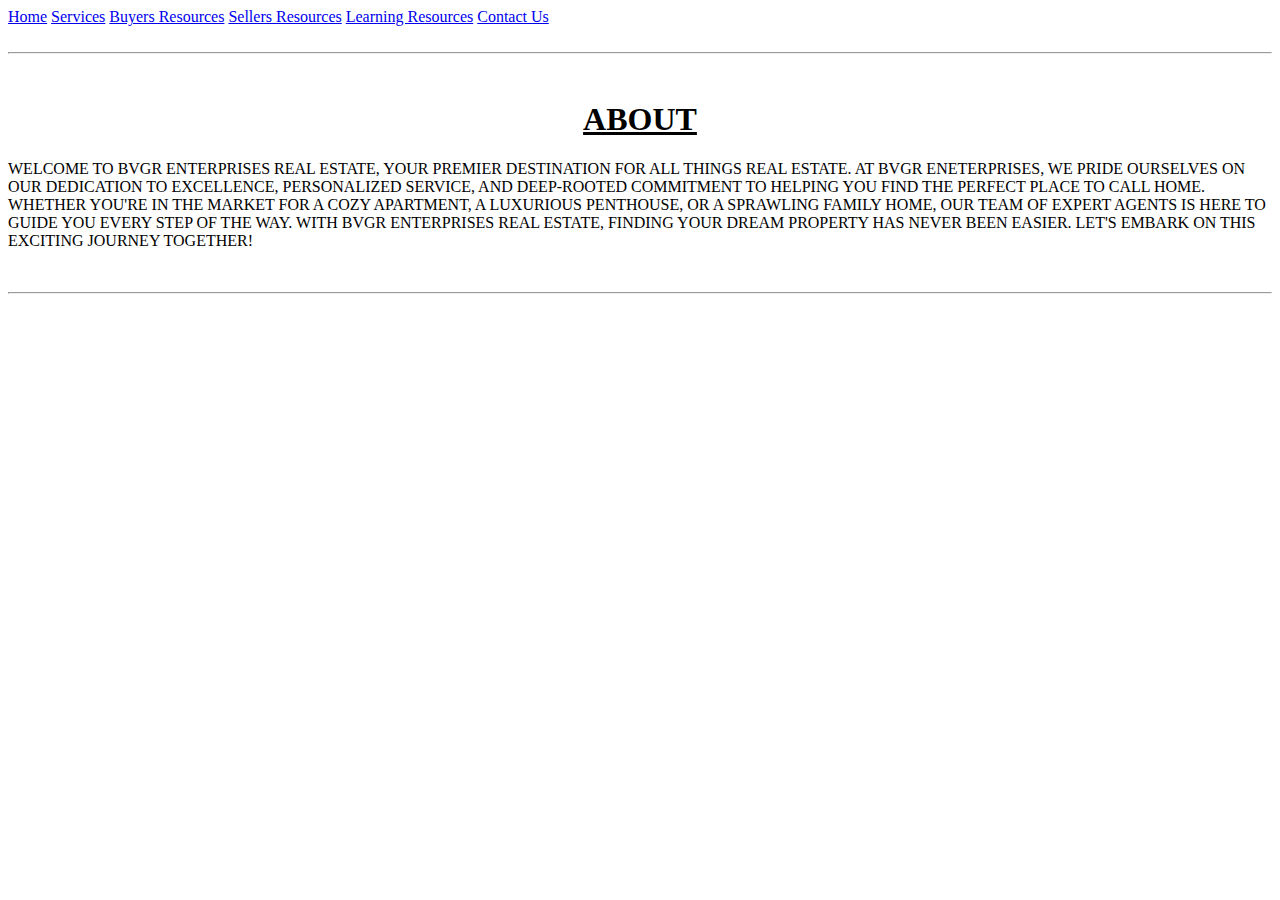
==== about.html @ e7364e7e "Update" ====
<!DOCTYPE html>
<html lang="en">

<head>
    <meta charset="UTF-8">
    <meta name="author" content="Boris V. Guerrero Reyes">
    <link rel="stylesheet" href="main.css">
    <link rel="stylesheet" href="main2.css">
    <link rel="stylesheet" href="curtainstyle.css">
    <script defer src="curtainscript.js"></script>
    <script defer src="main.js"></script>
    <title>About</title>

</head>

<body>
    <header>
        <div class="navbar">
            <a href="index.html" class="active">Home</a>
            <a href="services.html">Services</a>
            <a href="buyers.html">Buyers Resources</a>
            <a href="sellers.html">Sellers Resources</a>
            <a href="learning-resources.html">Learning Resources</a>
            <a href="contact.html">Contact Us</a>
            <a href="javascript:void(0);" class="icon" onclick="toggleMenu()">
                <i class="fa fa-bars"></i>
            </a>

        </div>

        <script src="test.js"></script>

    </header>
    <br>
    <hr><br>
    <main>
        <h1 style="text-align: center;"><u>ABOUT</u></h1>
        <p>WELCOME TO BVGR ENTERPRISES REAL ESTATE, YOUR PREMIER DESTINATION FOR ALL THINGS REAL ESTATE. AT BVGR ENETERPRISES, WE PRIDE OURSELVES ON OUR DEDICATION TO EXCELLENCE, PERSONALIZED SERVICE, AND DEEP-ROOTED COMMITMENT TO HELPING YOU FIND THE PERFECT PLACE TO CALL HOME. WHETHER YOU'RE IN THE MARKET FOR A COZY APARTMENT, A LUXURIOUS PENTHOUSE, OR A SPRAWLING FAMILY HOME, OUR TEAM OF EXPERT AGENTS IS HERE TO GUIDE YOU EVERY STEP OF THE WAY. WITH BVGR ENTERPRISES REAL ESTATE, FINDING YOUR DREAM PROPERTY HAS NEVER BEEN EASIER. LET'S EMBARK ON THIS EXCITING JOURNEY TOGETHER!
        </p>
    </main>
    <br>
    <hr><br>
    <footer>
      

    </footer>
</body>

</html>
---- curtainstyle.css ----
.overlay {
    height: 100%;
    width: 0;
    position: fixed;
    z-index: 1;
    top: 0;
    left: 0;
    background-color: rgb(0, 0, 0);
    background-color: rgba(0, 0, 0, 0.9);
    overflow-x: hidden;
    transition: 0.5s;
}

.overlay-content {
    position: relative;
    top: 25%;
    width: 100%;
    text-align: center;
    margin-top: 30px;
}

.overlay a {
    padding: 8px;
    text-decoration: none;
    font-size: 36px;
    color: #818181;
    display: block;
    transition: 0.3s;
}

.overlay a:hover,
.overlay a:focus {
    color: #f1f1f1;
}

.overlay .closebtn {
    position: absolute;
    top: 20px;
    right: 45px;
    font-size: 60px;
}

@media screen and (max-height: 450px) {
    .overlay a {
        font-size: 20px
    }

    .overlay .closebtn {
        font-size: 40px;
        top: 15px;
        right: 35px;
    }
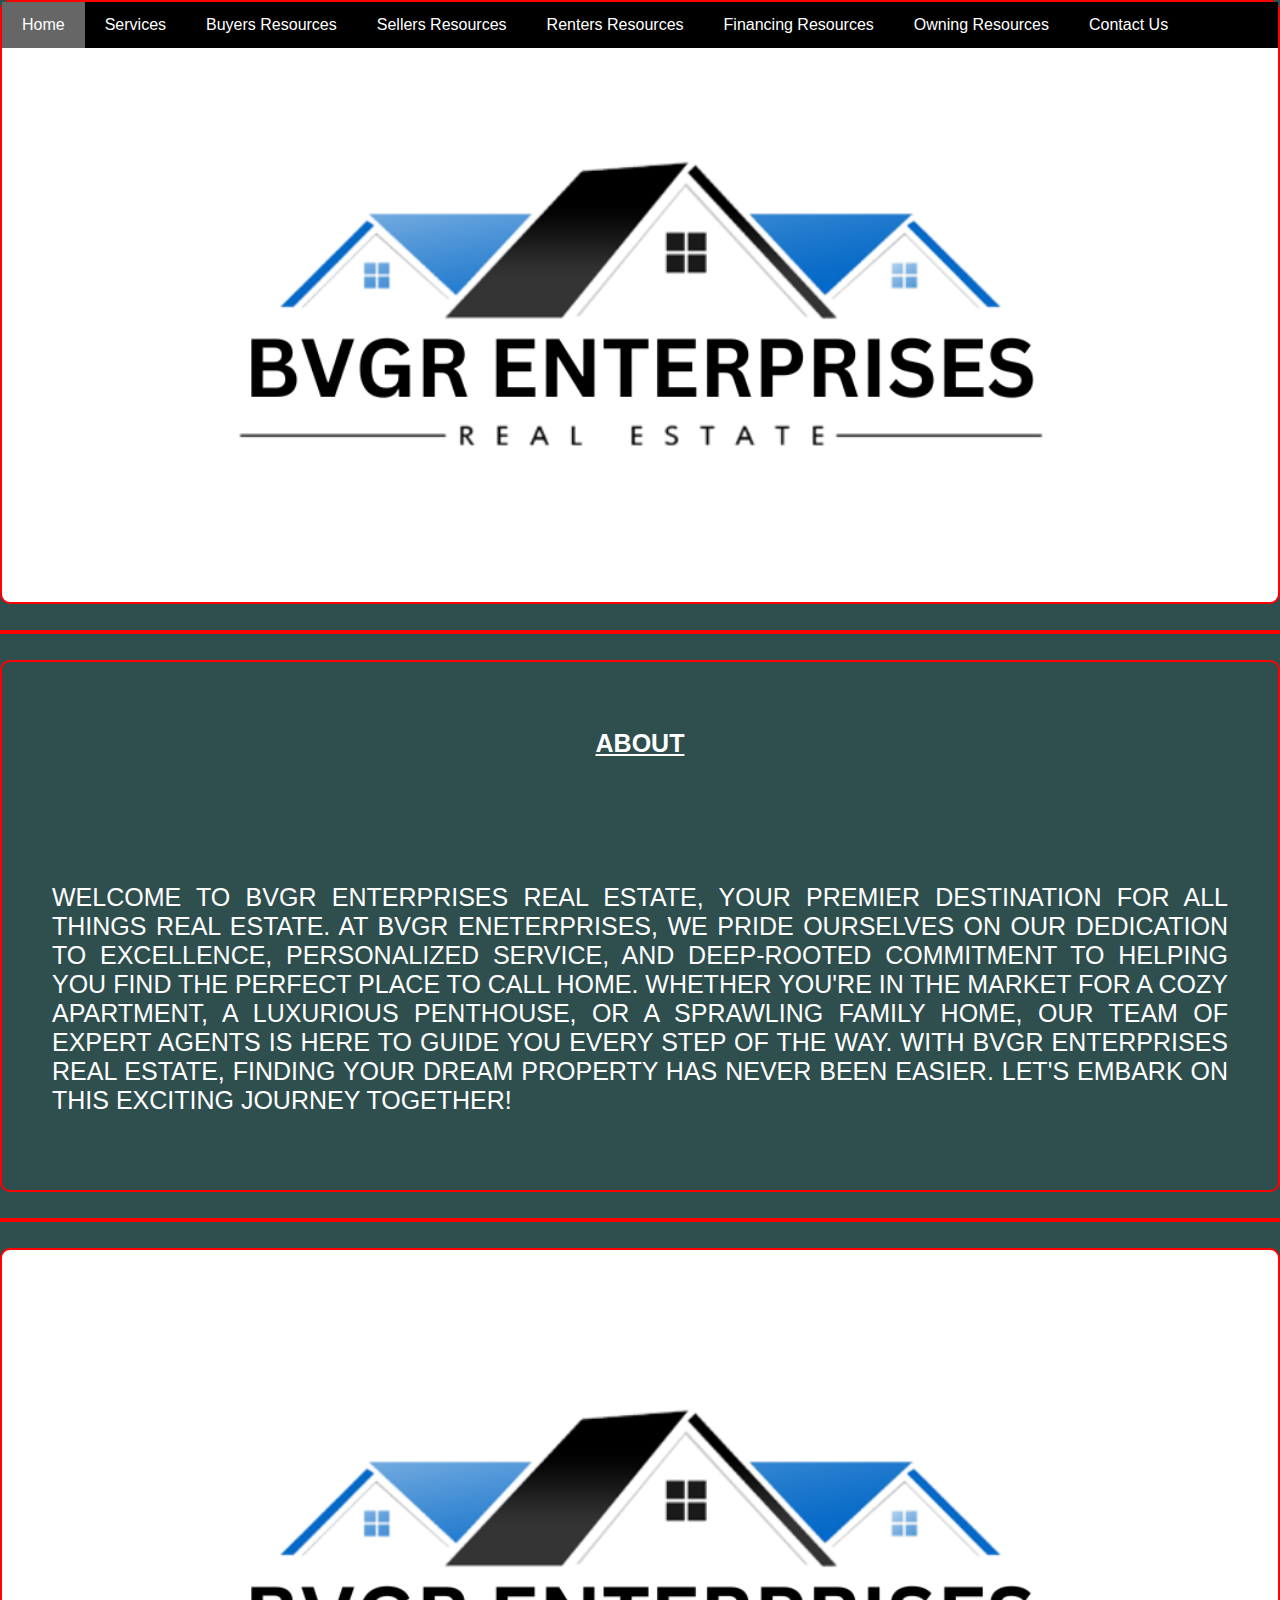
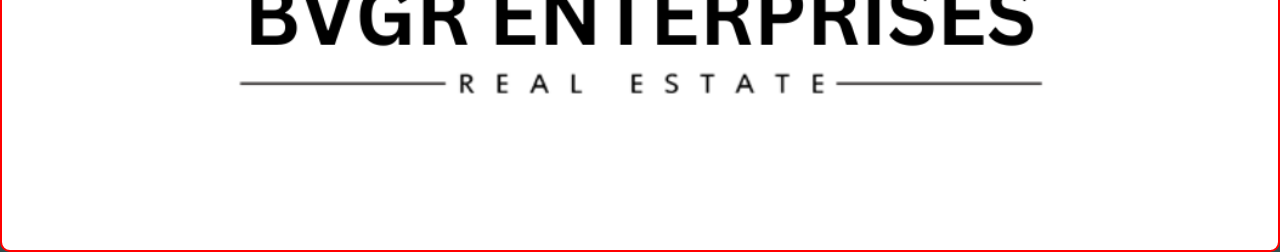
==== commit 7f0d6a7b: "Update" ====
--- a/about.html
+++ b/about.html
@@ -20,7 +20,9 @@
             <a href="services.html">Services</a>
             <a href="buyers.html">Buyers Resources</a>
             <a href="sellers.html">Sellers Resources</a>
-            <a href="learning-resources.html">Learning Resources</a>
+            <a href="renters.html">Renters Resources</a>
+            <a href="financing.html">Financing Resources</a>
+            <a href="owning.html">Owning Resources</a>
             <a href="contact.html">Contact Us</a>
             <a href="javascript:void(0);" class="icon" onclick="toggleMenu()">
                 <i class="fa fa-bars"></i>
@@ -41,9 +43,9 @@
     <br>
     <hr><br>
     <footer>
-      
+
 
     </footer>
 </body>
 
-</html>+</html>
--- a/main.css
+++ b/main.css
@@ -0,0 +1,77 @@
+body {
+    text-align: center;
+    background-color: darkslategrey;
+}
+
+img {
+    border: 2px solid yellow;
+    border-radius: 10px;
+    height: 500px;
+    width: 800px;
+    object-fit: fill;
+    margin: 50px;
+}
+
+header {
+    border: 2px solid red;
+    border-radius: 10px;
+    height: 600px;
+    width: auto;
+    background-image: url(Logos/bvgrre.png);
+    background-repeat: no-repeat;
+    background-size: cover;
+    background-position: center;
+}
+
+main {
+    border: 2px solid red;
+    border-radius: 10px;
+    height: auto;
+    width: auto;
+}
+
+footer {
+    border: 2px solid red;
+    border-radius: 10px;
+    height: 600px;
+    width: auto;
+    background-image: url(Logos/bvgrre.png);
+    background-repeat: no-repeat;
+    background-size: cover;
+    background-position: center;
+}
+
+h1,
+p,
+address {
+    color: white;
+    font-size: 25px;
+    text-align: justify;
+    padding: 50px;
+}
+
+.contact-us {
+    text-align: center;
+    font-size: 30px;
+}
+
+hr {
+    border: 2px solid red;
+}
+
+.image-container {
+    position: relative;
+    display: inline-block;
+    text-decoration: none;
+}
+
+.image-text {
+    width: 700px;
+    font-size: 50px;
+    position: absolute;
+    bottom: 100px;
+    left: 90px;
+    color: white;
+    background-color: rgba(0, 0, 0, 0.5);
+    padding: 5px 10px;
+    text-shadow: 2px 2px 4px #000000;
--- a/main2.css
+++ b/main2.css
@@ -0,0 +1,61 @@
+body {
+    margin: 0;
+    font-family: Arial, sans-serif;
+}
+
+.navbar {
+    overflow: hidden;
+    background-color: black;
+}
+
+.navbar a {
+    float: left;
+    display: block;
+    color: white;
+    text-align: center;
+    padding: 14px 20px;
+    text-decoration: none;
+}
+
+.navbar a:hover {
+    background-color: #ddd;
+    color: black;
+}
+
+.navbar a.active {
+    background-color: #666;
+    color: white;
+}
+
+.navbar .icon {
+    display: none;
+}
+
+@media screen and (max-width: 600px) {
+    .navbar a:not(:first-child) {
+        display: none;
+    }
+
+    .navbar a.icon {
+        float: right;
+        display: block;
+    }
+}
+
+@media screen and (max-width: 600px) {
+    .navbar.responsive {
+        position: relative;
+    }
+
+    .navbar.responsive .icon {
+        position: absolute;
+        right: 0;
+        top: 0;
+    }
+
+    .navbar.responsive a {
+        float: none;
+        display: block;
+        text-align: left;
+    }
+}
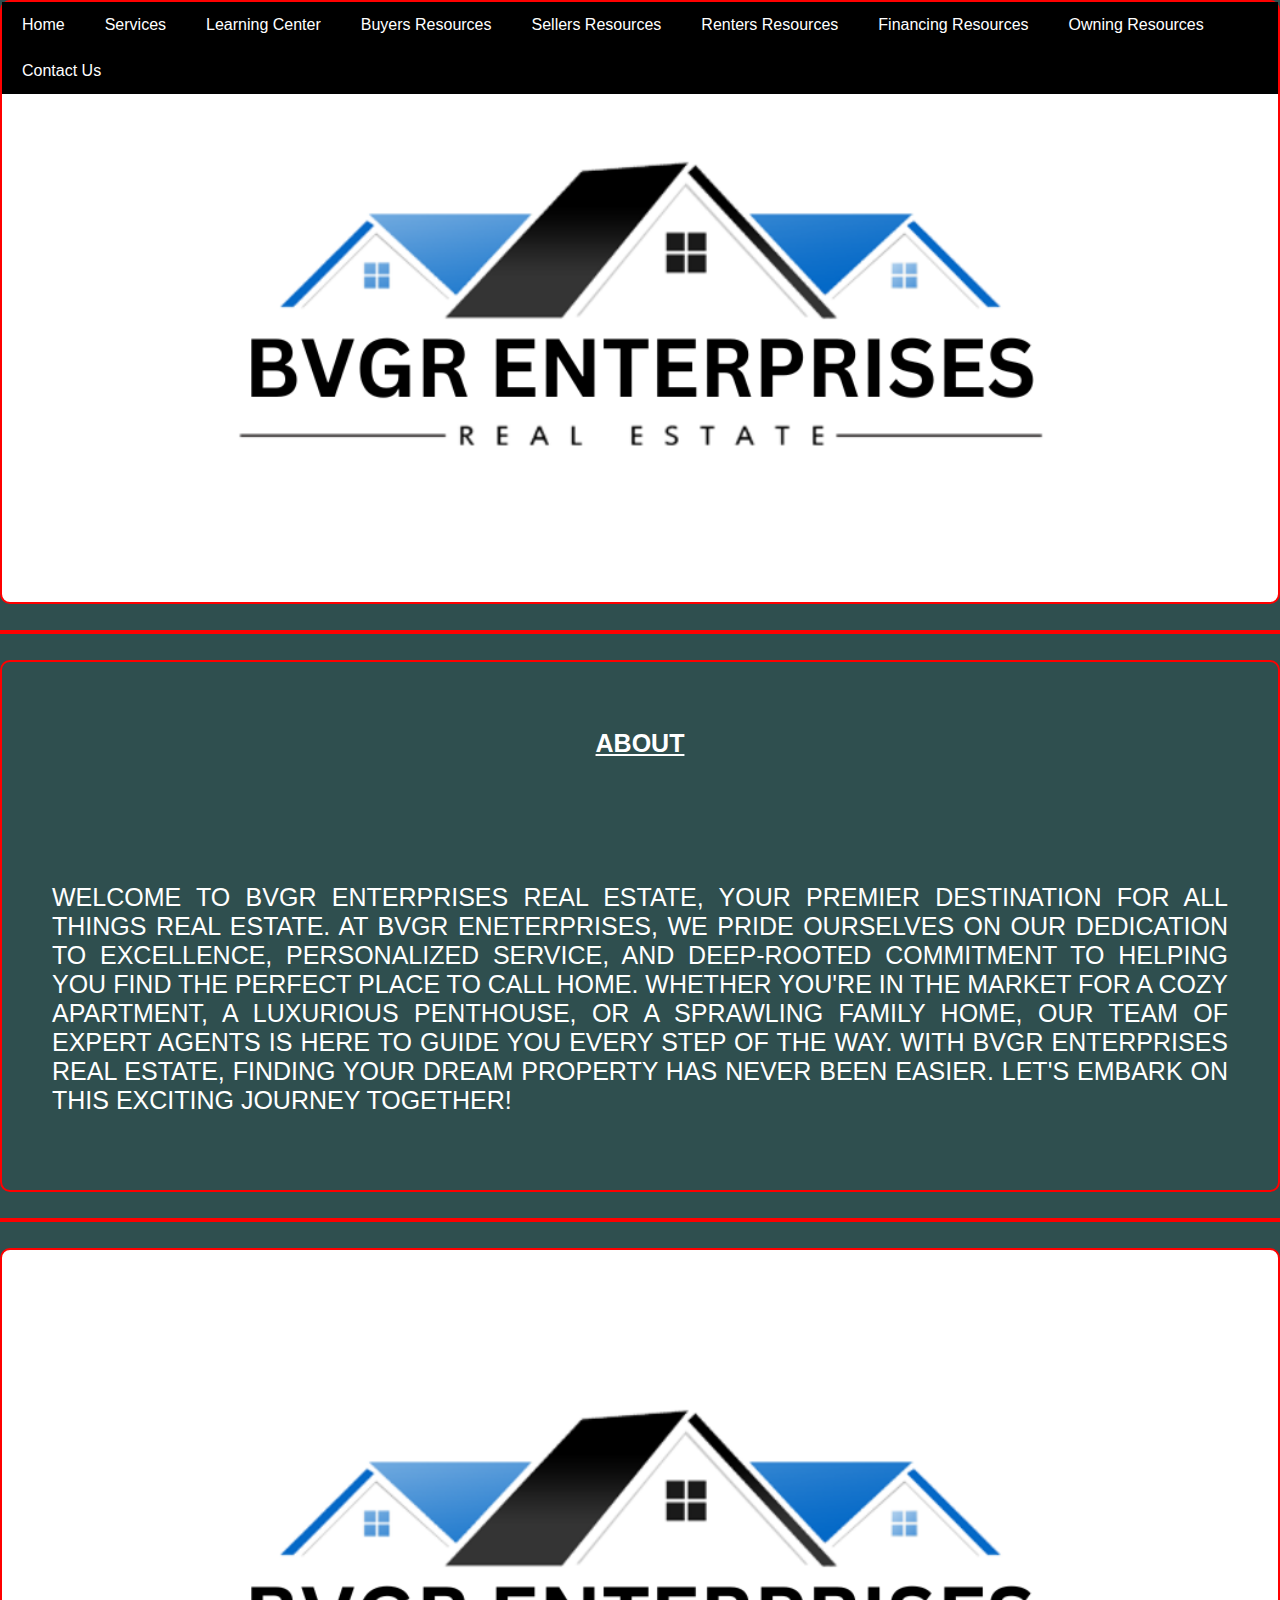
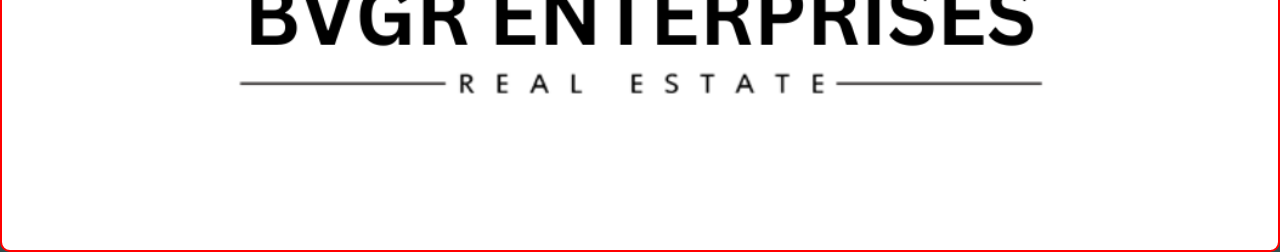
==== commit 115eb902: "Update" ====
--- a/about.html
+++ b/about.html
@@ -16,8 +16,9 @@
 <body>
     <header>
         <div class="navbar">
-            <a href="index.html" class="active">Home</a>
+            <a href="index.html">Home</a>
             <a href="services.html">Services</a>
+            <a href="https://www.zillow.com/learn/">Learning Center</a>
             <a href="buyers.html">Buyers Resources</a>
             <a href="sellers.html">Sellers Resources</a>
             <a href="renters.html">Renters Resources</a>
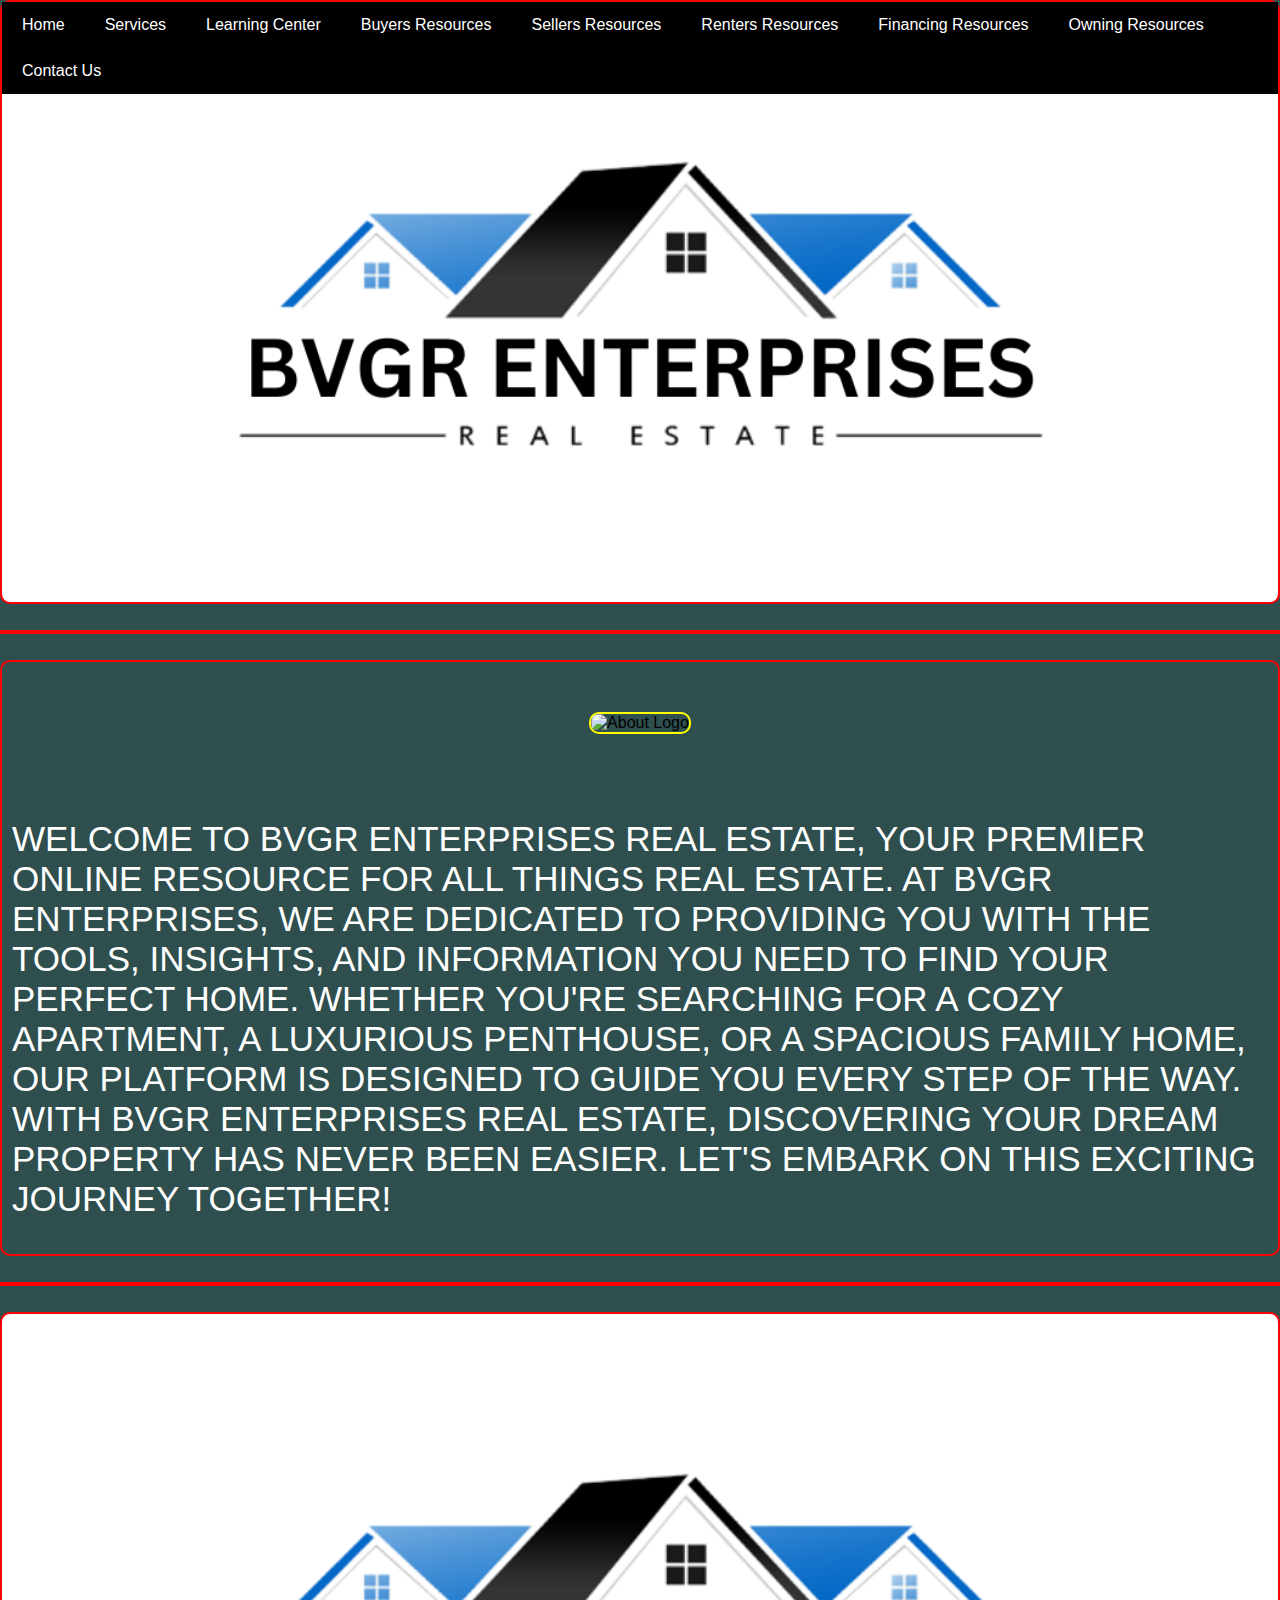
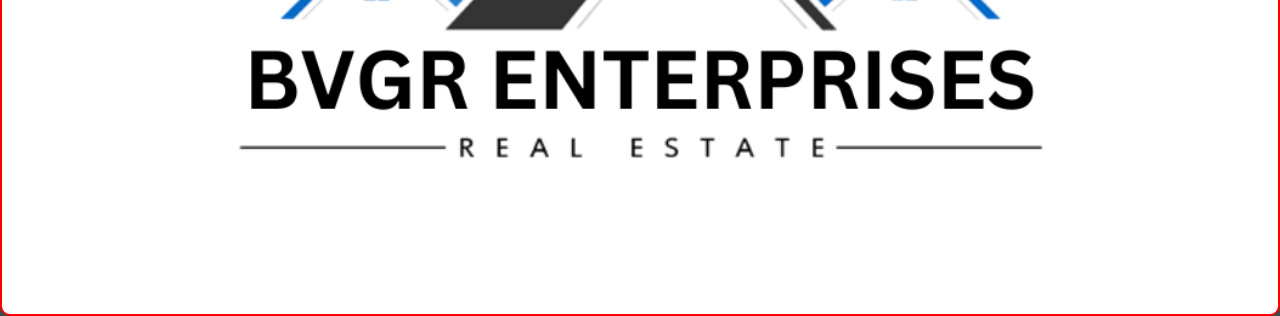
==== commit b67e0a58: "Update" ====
--- a/about.html
+++ b/about.html
@@ -3,7 +3,8 @@
 
 <head>
     <meta charset="UTF-8">
-    <meta name="author" content="Boris V. Guerrero Reyes">
+    <meta name="author" content="BVGR Enterprises">
+    <link rel="icon" type="img/png" href="Logos/BVGR-Enterprises-Real-Estate.png">
     <link rel="stylesheet" href="main.css">
     <link rel="stylesheet" href="main2.css">
     <link rel="stylesheet" href="curtainstyle.css">
@@ -37,8 +38,8 @@
     <br>
     <hr><br>
     <main>
-        <h1 style="text-align: center;"><u>ABOUT</u></h1>
-        <p>WELCOME TO BVGR ENTERPRISES REAL ESTATE, YOUR PREMIER DESTINATION FOR ALL THINGS REAL ESTATE. AT BVGR ENETERPRISES, WE PRIDE OURSELVES ON OUR DEDICATION TO EXCELLENCE, PERSONALIZED SERVICE, AND DEEP-ROOTED COMMITMENT TO HELPING YOU FIND THE PERFECT PLACE TO CALL HOME. WHETHER YOU'RE IN THE MARKET FOR A COZY APARTMENT, A LUXURIOUS PENTHOUSE, OR A SPRAWLING FAMILY HOME, OUR TEAM OF EXPERT AGENTS IS HERE TO GUIDE YOU EVERY STEP OF THE WAY. WITH BVGR ENTERPRISES REAL ESTATE, FINDING YOUR DREAM PROPERTY HAS NEVER BEEN EASIER. LET'S EMBARK ON THIS EXCITING JOURNEY TOGETHER!
+        <img src="Images/about.png" alt="About Logo">
+        <p>WELCOME TO BVGR ENTERPRISES REAL ESTATE, YOUR PREMIER ONLINE RESOURCE FOR ALL THINGS REAL ESTATE. AT BVGR ENTERPRISES, WE ARE DEDICATED TO PROVIDING YOU WITH THE TOOLS, INSIGHTS, AND INFORMATION YOU NEED TO FIND YOUR PERFECT HOME. WHETHER YOU'RE SEARCHING FOR A COZY APARTMENT, A LUXURIOUS PENTHOUSE, OR A SPACIOUS FAMILY HOME, OUR PLATFORM IS DESIGNED TO GUIDE YOU EVERY STEP OF THE WAY. WITH BVGR ENTERPRISES REAL ESTATE, DISCOVERING YOUR DREAM PROPERTY HAS NEVER BEEN EASIER. LET'S EMBARK ON THIS EXCITING JOURNEY TOGETHER!
         </p>
     </main>
     <br>
--- a/main.css
+++ b/main.css
@@ -45,9 +45,19 @@
 p,
 address {
     color: white;
-    font-size: 25px;
-    text-align: justify;
-    padding: 50px;
+    font-size: 35px;
+    text-align: left;
+    padding-left: 10px;
+    padding-right: 10px;
+}
+
+@media (max-width: 768px) {
+
+    h1,
+    p,
+    address {
+        text-align: center;
+    }
 }
 
 .contact-us {
@@ -75,3 +85,17 @@
     background-color: rgba(0, 0, 0, 0.5);
     padding: 5px 10px;
     text-shadow: 2px 2px 4px #000000;
+}
+
+.image-container {
+    position: relative;
+    display: inline-block;
+}
+
+img:hover {
+    transform: scale(1.1);
+}
+
+img {
+    transition: transform 0.3s ease;
+}
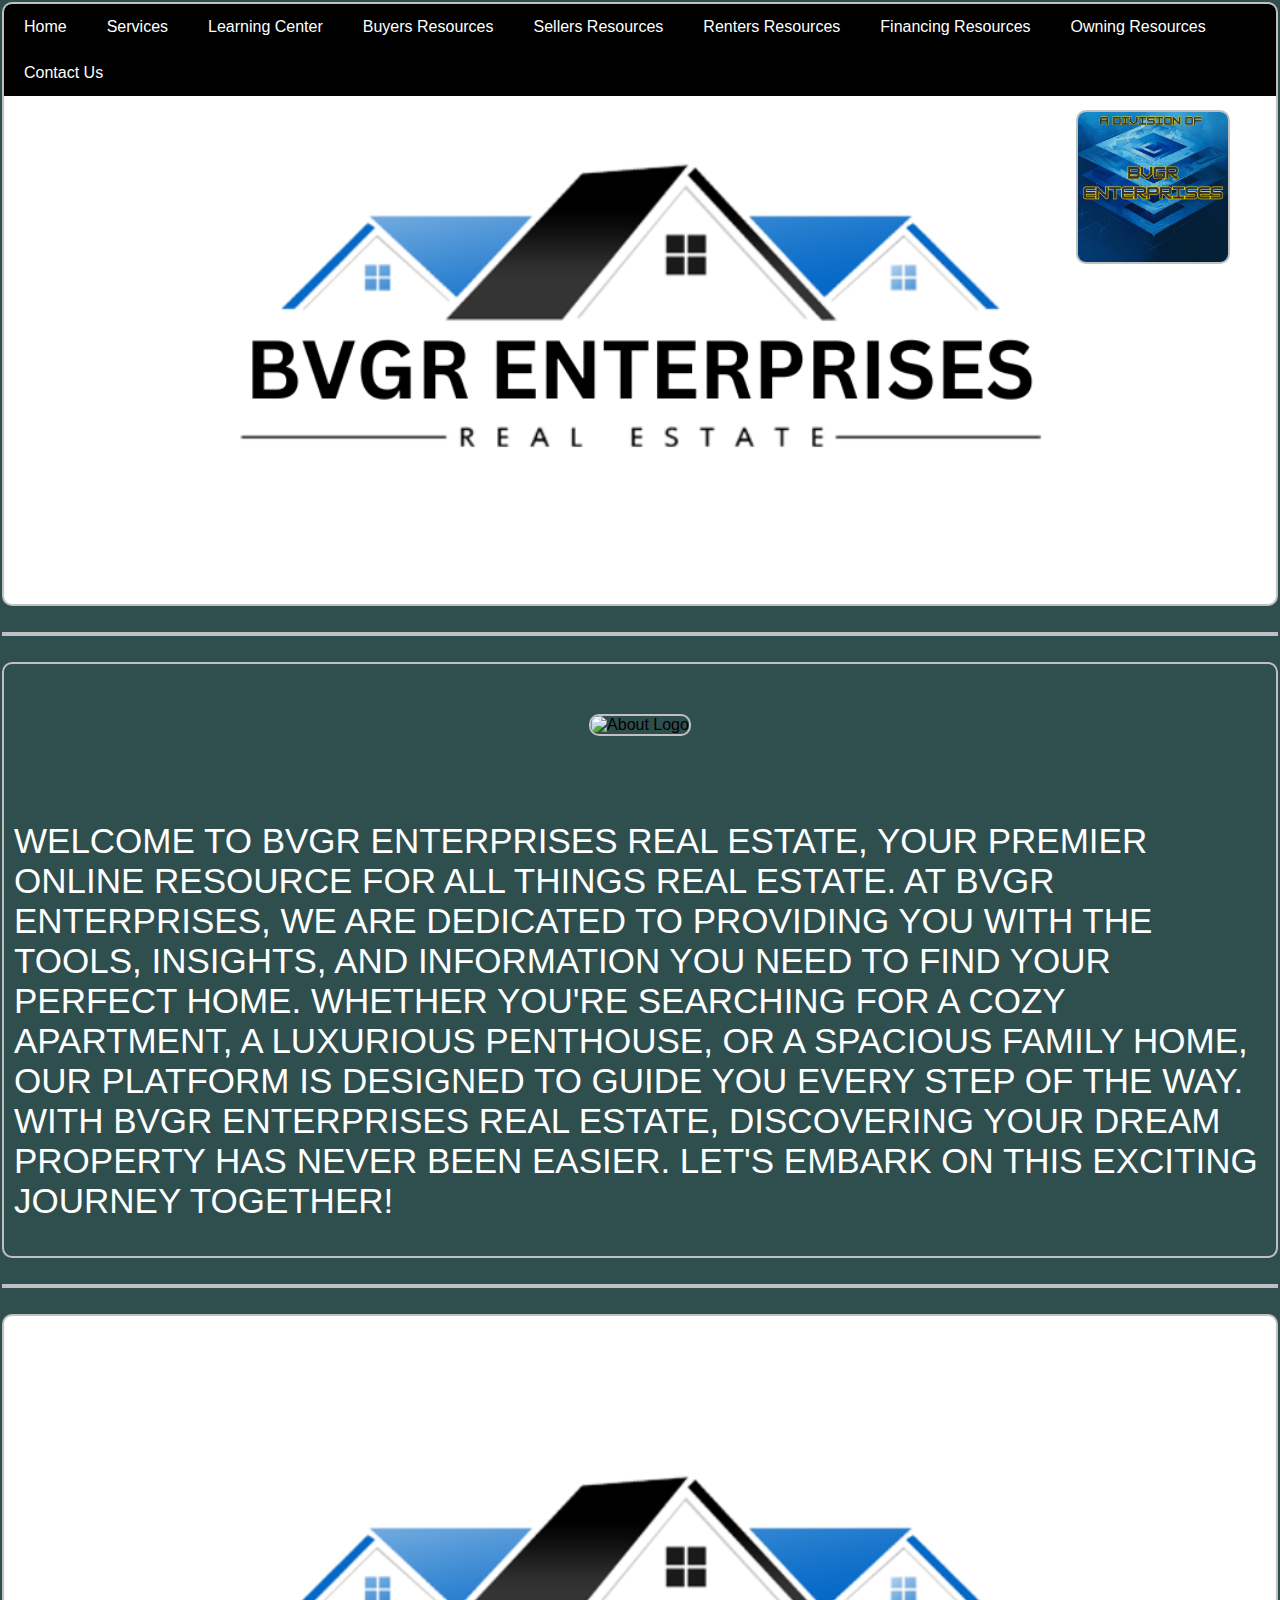
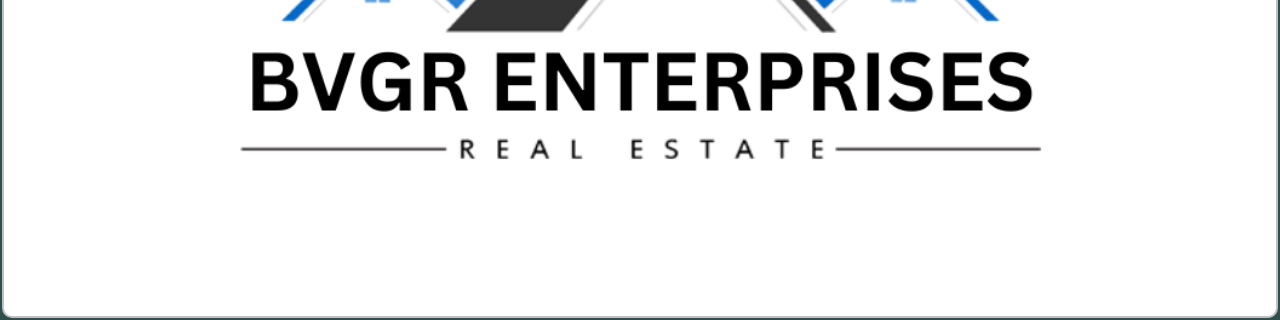
==== commit 16c561e2: "Update" ====
--- a/about.html
+++ b/about.html
@@ -31,9 +31,9 @@
             </a>
 
         </div>
-
-        <script src="test.js"></script>
-
+        <a href="https://bvgr003.github.io/BVGR-Enterprises/" class="logo-link">
+            <img class="logo" src="Logos/vtsni-div.png" alt="BVGR Enterprises Logo">
+        </a>
     </header>
     <br>
     <hr><br>
--- a/main.css
+++ b/main.css
@@ -1,19 +1,44 @@
 body {
     text-align: center;
     background-color: darkslategrey;
+    padding: 2px;
 }
 
 img {
-    border: 2px solid yellow;
+    border: 2px solid silver;
     border-radius: 10px;
     height: 500px;
     width: 800px;
     object-fit: fill;
     margin: 50px;
+    transition: transform 0.3s ease;
+}
+
+img:hover {
+    transform: scale(1.1);
 }
 
 header {
-    border: 2px solid red;
+    border: 2px solid silver;
+    border-radius: 10px;
+    height: 600px;
+    max-width: 100%;
+    background-image: url(Logos/bvgrre.png);
+    background-repeat: no-repeat;
+    background-size: cover;
+    background-position: center;
+    overflow: hidden;
+}
+
+main {
+    border: 2px solid silver;
+    border-radius: 10px;
+    height: auto;
+    width: auto;
+}
+
+footer {
+    border: 2px solid silver;
     border-radius: 10px;
     height: 600px;
     width: auto;
@@ -21,24 +46,7 @@
     background-repeat: no-repeat;
     background-size: cover;
     background-position: center;
-}
-
-main {
-    border: 2px solid red;
-    border-radius: 10px;
-    height: auto;
-    width: auto;
-}
-
-footer {
-    border: 2px solid red;
-    border-radius: 10px;
-    height: 600px;
-    width: auto;
-    background-image: url(Logos/bvgrre.png);
-    background-repeat: no-repeat;
-    background-size: cover;
-    background-position: center;
+    overflow: hidden;
 }
 
 h1,
@@ -52,7 +60,6 @@
 }
 
 @media (max-width: 768px) {
-
     h1,
     p,
     address {
@@ -66,7 +73,7 @@
 }
 
 hr {
-    border: 2px solid red;
+    border: 2px solid silver;
 }
 
 .image-container {
@@ -87,15 +94,22 @@
     text-shadow: 2px 2px 4px #000000;
 }
 
-.image-container {
-    position: relative;
-    display: inline-block;
+.logo-link {
+    position: absolute;
+    top: 60px;
+    right: 0px;
+    display: block;
 }
 
-img:hover {
+.logo {
+    max-width: 150px;
+    max-height: 150px;
+    transition: transform 0.3s ease;
+}
+
+.logo:hover {
     transform: scale(1.1);
 }
 
-img {
-    transition: transform 0.3s ease;
-}
+   
+
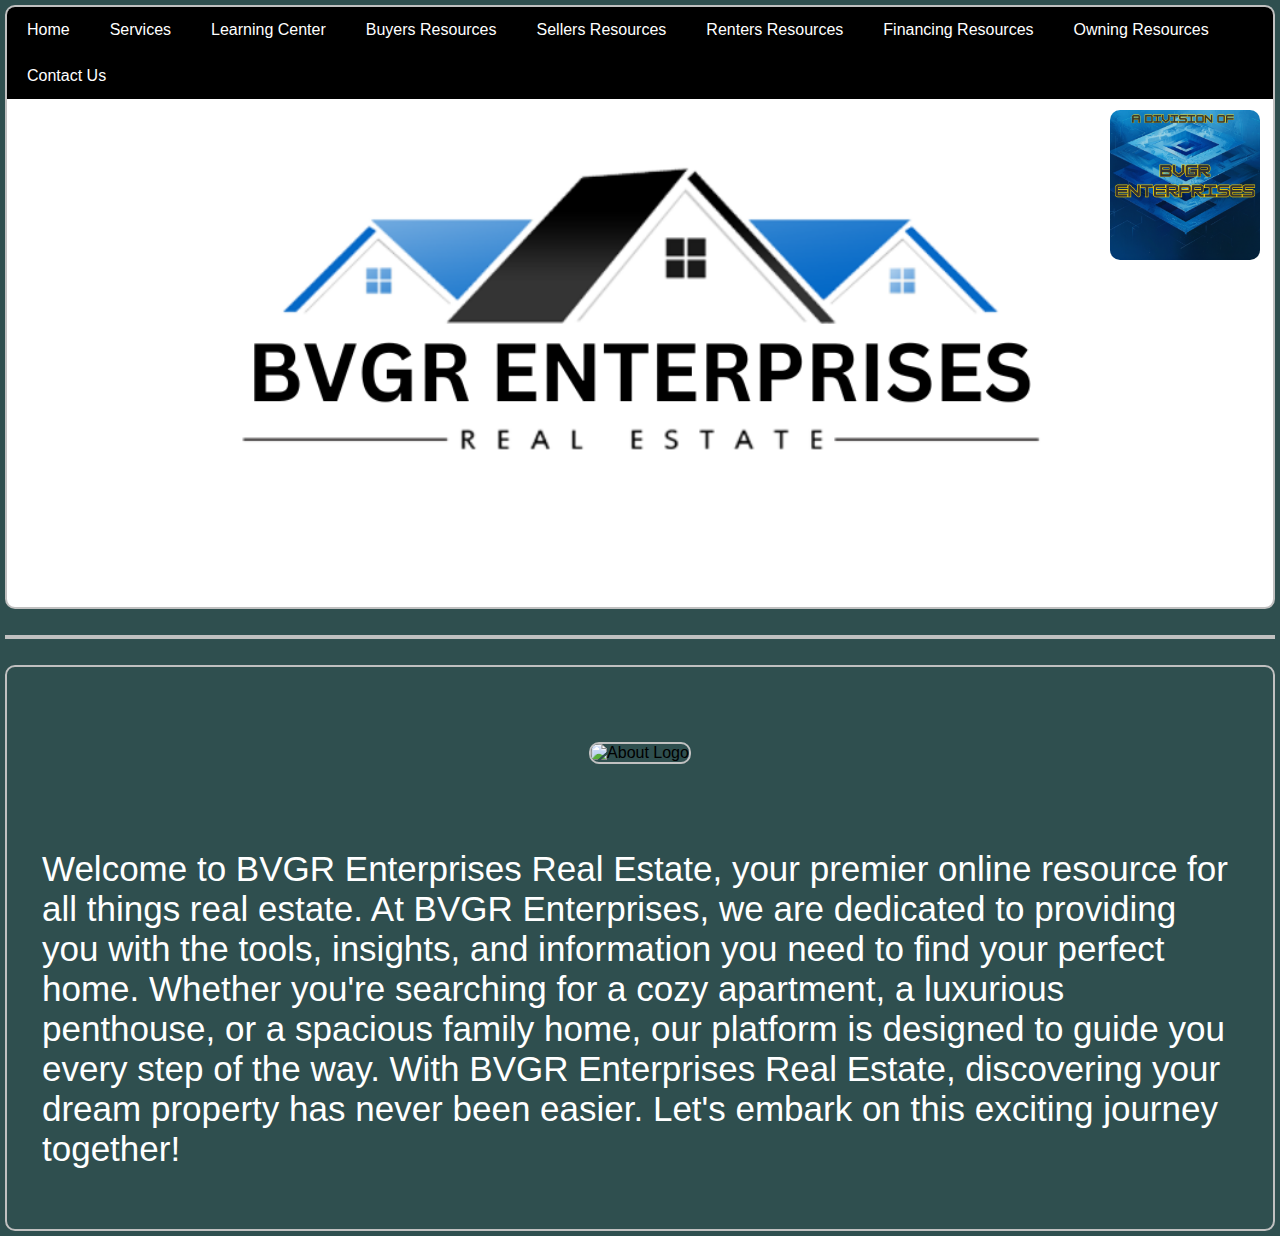
==== commit f4b66135: "Update" ====
--- a/about.html
+++ b/about.html
@@ -39,15 +39,9 @@
     <hr><br>
     <main>
         <img src="Images/about.png" alt="About Logo">
-        <p>WELCOME TO BVGR ENTERPRISES REAL ESTATE, YOUR PREMIER ONLINE RESOURCE FOR ALL THINGS REAL ESTATE. AT BVGR ENTERPRISES, WE ARE DEDICATED TO PROVIDING YOU WITH THE TOOLS, INSIGHTS, AND INFORMATION YOU NEED TO FIND YOUR PERFECT HOME. WHETHER YOU'RE SEARCHING FOR A COZY APARTMENT, A LUXURIOUS PENTHOUSE, OR A SPACIOUS FAMILY HOME, OUR PLATFORM IS DESIGNED TO GUIDE YOU EVERY STEP OF THE WAY. WITH BVGR ENTERPRISES REAL ESTATE, DISCOVERING YOUR DREAM PROPERTY HAS NEVER BEEN EASIER. LET'S EMBARK ON THIS EXCITING JOURNEY TOGETHER!
+        <p>Welcome to BVGR Enterprises Real Estate, your premier online resource for all things real estate. At BVGR Enterprises, we are dedicated to providing you with the tools, insights, and information you need to find your perfect home. Whether you're searching for a cozy apartment, a luxurious penthouse, or a spacious family home, our platform is designed to guide you every step of the way. With BVGR Enterprises Real Estate, discovering your dream property has never been easier. Let's embark on this exciting journey together!
         </p>
     </main>
-    <br>
-    <hr><br>
-    <footer>
-
-
-    </footer>
 </body>
 
-</html>
+</html>--- a/main.css
+++ b/main.css
@@ -1,7 +1,7 @@
 body {
     text-align: center;
     background-color: darkslategrey;
-    padding: 2px;
+    padding: 5px;
 }
 
 img {
@@ -35,18 +35,14 @@
     border-radius: 10px;
     height: auto;
     width: auto;
+    padding: 25px;
 }
 
 footer {
     border: 2px solid silver;
     border-radius: 10px;
-    height: 600px;
+    height: 400px;
     width: auto;
-    background-image: url(Logos/bvgrre.png);
-    background-repeat: no-repeat;
-    background-size: cover;
-    background-position: center;
-    overflow: hidden;
 }
 
 h1,
@@ -60,6 +56,7 @@
 }
 
 @media (max-width: 768px) {
+
     h1,
     p,
     address {
@@ -96,14 +93,24 @@
 
 .logo-link {
     position: absolute;
-    top: 60px;
-    right: 0px;
+    top: 110px;
+    right: 20px;
     display: block;
+    padding: 0;
+    margin: 0;
+    border: none;
+    outline: none;
+    text-decoration: none;
 }
 
 .logo {
     max-width: 150px;
     max-height: 150px;
+    display: block;
+    padding: 0;
+    margin: 0;
+    border: none;
+    outline: none;
     transition: transform 0.3s ease;
 }
 
@@ -111,5 +118,23 @@
     transform: scale(1.1);
 }
 
+.icons img {
+    width: 120px;
+    height: 120px;
+    object-fit: cover;
+    margin: 5px;
+    border-radius: 8px;
+    transition: transform 0.2s;
+}
+
+.icons img:hover {
+    transform: scale(1.1);
+}
+
+.icons a {
+    text-decoration: none;
+    border: none;
+    outline: none;
+}
    
 
--- a/main2.css
+++ b/main2.css
@@ -58,4 +58,4 @@
         display: block;
         text-align: left;
     }
-}
+}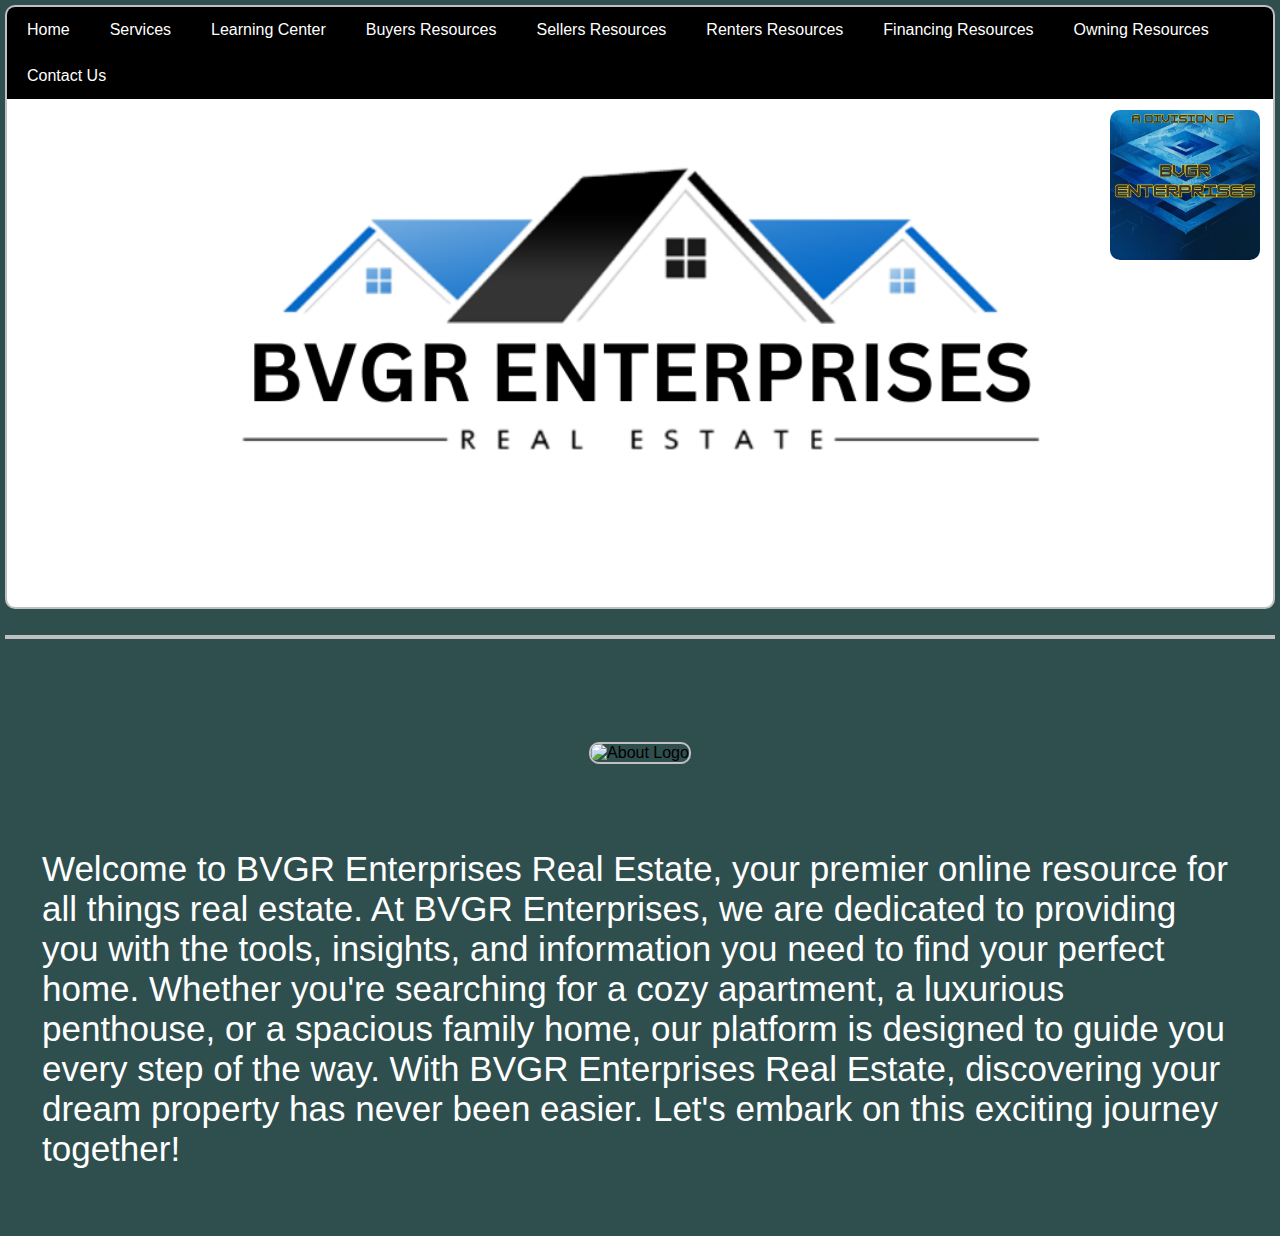
==== commit f2be4e05: "Update" ====
--- a/about.html
+++ b/about.html
@@ -8,6 +8,7 @@
     <link rel="stylesheet" href="main.css">
     <link rel="stylesheet" href="main2.css">
     <link rel="stylesheet" href="curtainstyle.css">
+    <script defer src="background.js"></script>
     <script defer src="curtainscript.js"></script>
     <script defer src="main.js"></script>
     <title>About</title>
--- a/main.css
+++ b/main.css
@@ -31,7 +31,7 @@
 }
 
 main {
-    border: 2px solid silver;
+    border: 2px solid transparent;
     border-radius: 10px;
     height: auto;
     width: auto;
@@ -39,10 +39,11 @@
 }
 
 footer {
-    border: 2px solid silver;
+    border: 2px solid transparent;
     border-radius: 10px;
     height: 400px;
     width: auto;
+    padding-bottom: 25px;
 }
 
 h1,
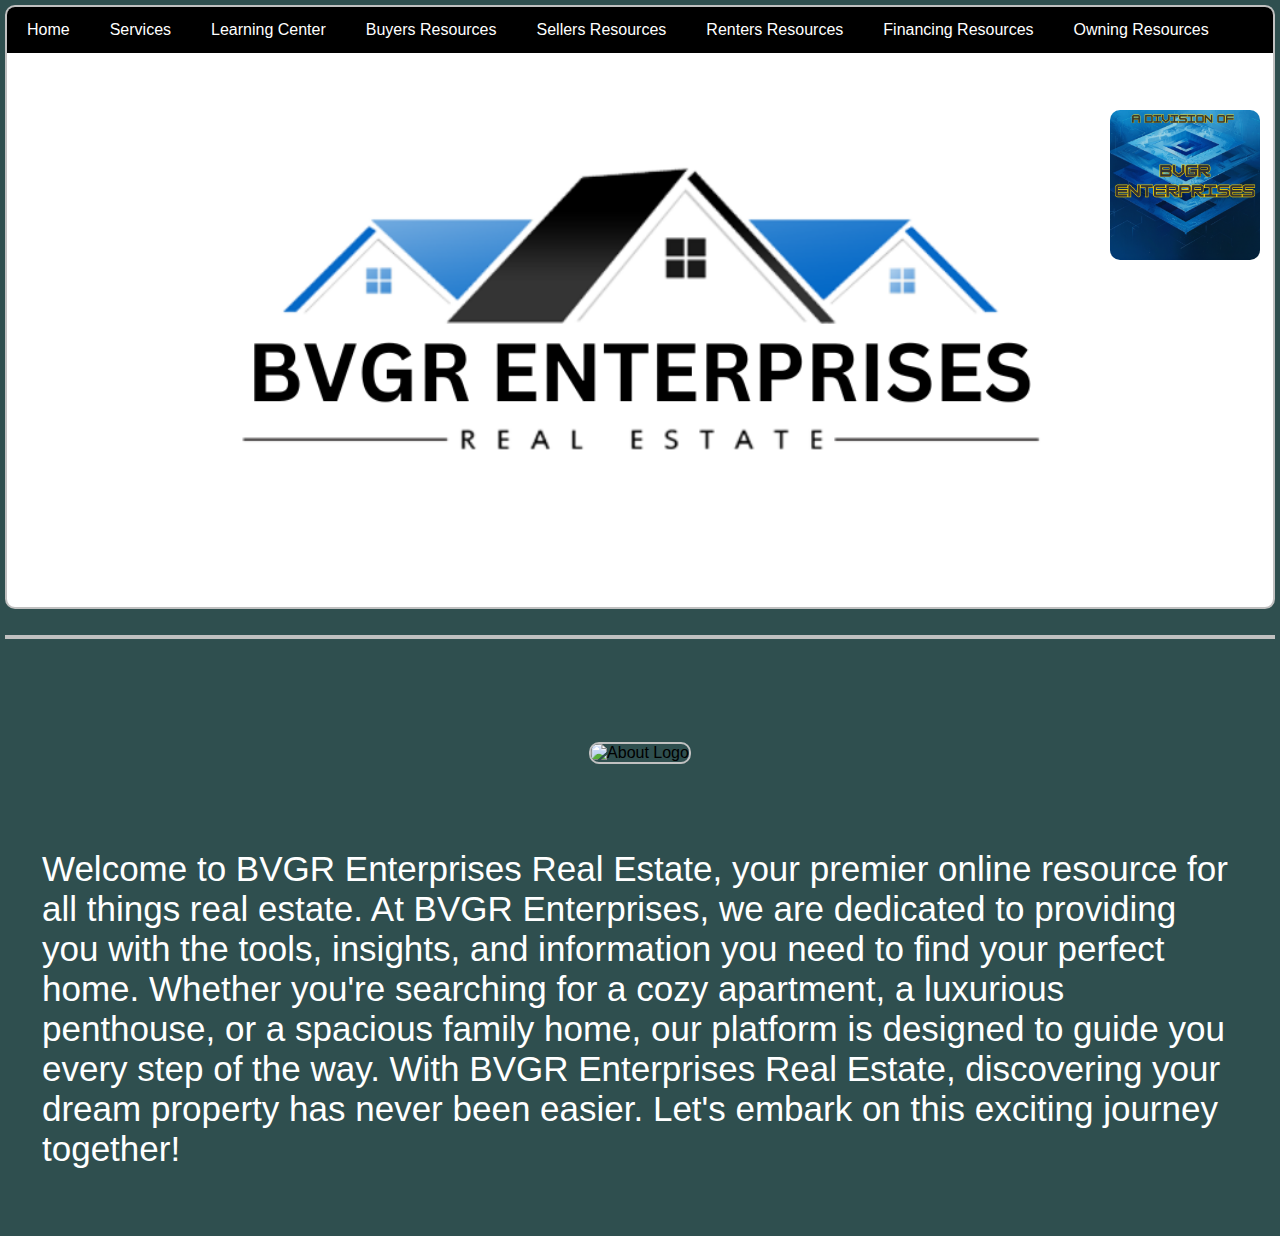
==== commit f0b42a6b: "Update" ====
--- a/about.html
+++ b/about.html
@@ -26,7 +26,6 @@
             <a href="renters.html">Renters Resources</a>
             <a href="financing.html">Financing Resources</a>
             <a href="owning.html">Owning Resources</a>
-            <a href="contact.html">Contact Us</a>
             <a href="javascript:void(0);" class="icon" onclick="toggleMenu()">
                 <i class="fa fa-bars"></i>
             </a>
